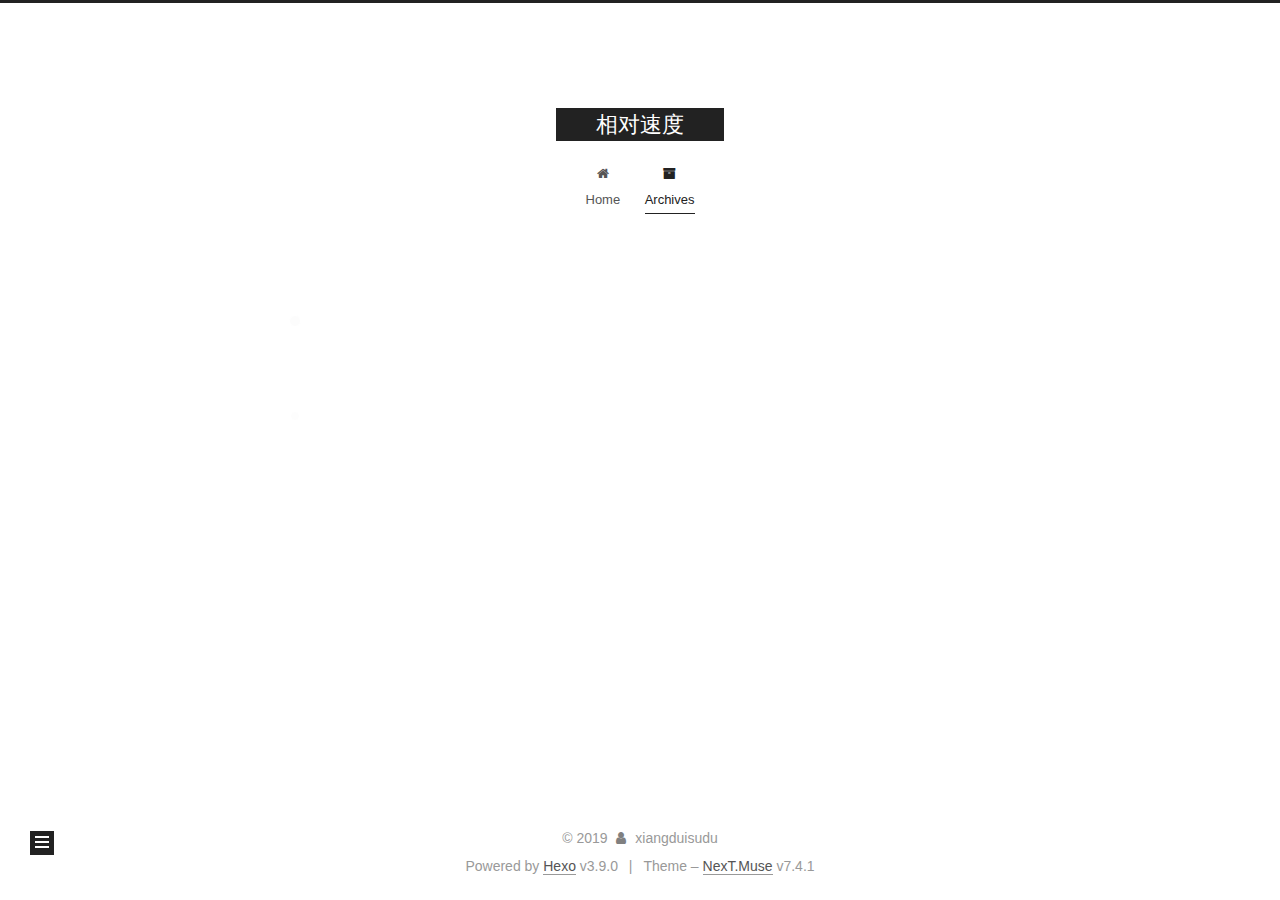
==== archives/index.html @ 584b6aa7 "Site updated: 2019-10-15 23:30:37" ====
<!DOCTYPE html>





<html lang="en">
<head>
  <!-- hexo-inject:begin --><!-- hexo-inject:end --><meta charset="UTF-8">
<meta name="viewport" content="width=device-width, initial-scale=1, maximum-scale=2">
<meta name="theme-color" content="#222">
<meta name="generator" content="Hexo 3.9.0">
  <link rel="apple-touch-icon" sizes="180x180" href="/images/apple-touch-icon-next.png?v=7.4.1">
  <link rel="icon" type="image/png" sizes="32x32" href="/images/favicon-32x32-next.png?v=7.4.1">
  <link rel="icon" type="image/png" sizes="16x16" href="/images/favicon-16x16-next.png?v=7.4.1">
  <link rel="mask-icon" href="/images/logo.svg?v=7.4.1" color="#222">

<link rel="stylesheet" href="/css/main.css?v=7.4.1">


<link rel="stylesheet" href="/lib/font-awesome/css/font-awesome.min.css?v=4.7.0">


<script id="hexo-configurations">
  var NexT = window.NexT || {};
  var CONFIG = {
    root: '/',
    scheme: 'Muse',
    version: '7.4.1',
    exturl: false,
    sidebar: {"position":"left","display":"post","offset":12,"onmobile":false},
    copycode: {"enable":false,"show_result":false,"style":null},
    back2top: {"enable":true,"sidebar":false,"scrollpercent":false},
    bookmark: {"enable":false,"color":"#222","save":"auto"},
    fancybox: false,
    mediumzoom: false,
    lazyload: false,
    pangu: false,
    algolia: {
      appID: '',
      apiKey: '',
      indexName: '',
      hits: {"per_page":10},
      labels: {"input_placeholder":"Search for Posts","hits_empty":"We didn't find any results for the search: ${query}","hits_stats":"${hits} results found in ${time} ms"}
    },
    localsearch: {"enable":false,"trigger":"auto","top_n_per_article":1,"unescape":false,"preload":false},
    path: '',
    motion: {"enable":true,"async":false,"transition":{"post_block":"fadeIn","post_header":"slideDownIn","post_body":"slideDownIn","coll_header":"slideLeftIn","sidebar":"slideUpIn"}},
    translation: {
      copy_button: 'Copy',
      copy_success: 'Copied',
      copy_failure: 'Copy failed'
    },
    sidebarPadding: 40
  };
</script>

  <meta property="og:type" content="website">
<meta property="og:title" content="相对速度">
<meta property="og:url" content="http://yoursite.com/archives/index.html">
<meta property="og:site_name" content="相对速度">
<meta property="og:locale" content="en">
<meta name="twitter:card" content="summary">
<meta name="twitter:title" content="相对速度">
  <link rel="canonical" href="http://yoursite.com/archives/">


<script id="page-configurations">
  // https://hexo.io/docs/variables.html
  CONFIG.page = {
    sidebar: "",
    isHome: false,
    isPost: false,
    isPage: false,
    isArchive: true
  };
</script>

  <title>Archive | 相对速度</title>
  








  <noscript>
  <style>
  .use-motion .brand,
  .use-motion .menu-item,
  .sidebar-inner,
  .use-motion .post-block,
  .use-motion .pagination,
  .use-motion .comments,
  .use-motion .post-header,
  .use-motion .post-body,
  .use-motion .collection-header { opacity: initial; }

  .use-motion .site-title,
  .use-motion .site-subtitle {
    opacity: initial;
    top: initial;
  }

  .use-motion .logo-line-before i { left: initial; }
  .use-motion .logo-line-after i { right: initial; }
  </style>
</noscript><!-- hexo-inject:begin --><!-- hexo-inject:end -->

</head>

<body itemscope itemtype="http://schema.org/WebPage">
  <!-- hexo-inject:begin --><!-- hexo-inject:end --><div class="container use-motion">
    <div class="headband"></div>

    <header class="header" itemscope itemtype="http://schema.org/WPHeader">
      <div class="header-inner"><div class="site-brand-container">
  <div class="site-meta">

    <div>
      <a href="/" class="brand" rel="start">
        <span class="logo-line-before"><i></i></span>
        <span class="site-title">相对速度</span>
        <span class="logo-line-after"><i></i></span>
      </a>
    </div>
  </div>

  <div class="site-nav-toggle">
    <div class="toggle" aria-label="Toggle navigation bar">
      <span class="toggle-line toggle-line-first"></span>
      <span class="toggle-line toggle-line-middle"></span>
      <span class="toggle-line toggle-line-last"></span>
    </div>
  </div>
</div>


<nav class="site-nav">
  
  <ul id="menu" class="menu">
      
      
        
        
        <li class="menu-item menu-item-home">
      
    

    <a href="/" rel="section"><i class="fa fa-fw fa-home"></i>Home</a>

  </li>
      
    
      
      
        
        
        <li class="menu-item menu-item-archives">
      
    

    <a href="/archives/" rel="section"><i class="fa fa-fw fa-archive"></i>Archives</a>

  </li>
      
    
  </ul>

    

  
    
    
  
    
    
  
  

</nav>
</div>
    </header>

    
  <div class="back-to-top">
    <i class="fa fa-arrow-up"></i>
    <span>0%</span>
  </div>


    <main class="main">
      <div class="main-inner">
        <div class="content-wrap">
          <div class="content">
            

  
  
  
  <div class="post-block">
    <div class="posts-collapse">
      <div class="collection-title">
        
        
        
          
        
        <span class="collection-header">Um..! 1 post. Keep on posting.</span>
      </div>
      

      

  
  

  
    
    <div class="collection-year">
      <h1 class="collection-header">2019</h1>
    </div>
  

  <article itemscope itemtype="http://schema.org/Article">
    <header class="post-header">

      <div class="post-meta">
        <time itemprop="dateCreated"
              datetime="2019-10-14T22:33:49+08:00"
              content="2019-10-14">
          10-14
        </time>
      </div>

      <h2 class="post-title">
        
          <a class="post-title-link" href="/2019/10/14/multibody_codes/" itemprop="url">
            <span itemprop="name">多体动力学代码</span>
          </a>
        
      </h2>

    </header>
  </article>




    </div>
  </div>
  
  
  

  



          </div>
          

        </div>
          
  
  <div class="toggle sidebar-toggle">
    <span class="toggle-line toggle-line-first"></span>
    <span class="toggle-line toggle-line-middle"></span>
    <span class="toggle-line toggle-line-last"></span>
  </div>

  <aside class="sidebar">
    <div class="sidebar-inner">

      <ul class="sidebar-nav motion-element">
        <li class="sidebar-nav-toc">
          Table of Contents
        </li>
        <li class="sidebar-nav-overview">
          Overview
        </li>
      </ul>

      <!--noindex-->
      <div class="post-toc-wrap sidebar-panel">
      </div>
      <!--/noindex-->

      <div class="site-overview-wrap sidebar-panel">
        <div class="site-author motion-element" itemprop="author" itemscope itemtype="http://schema.org/Person">
  <p class="site-author-name" itemprop="name">xiangduisudu</p>
  <div class="site-description" itemprop="description"></div>
</div>
<div class="site-state-wrap motion-element">
  <nav class="site-state">
      <div class="site-state-item site-state-posts">
        
          <a href="/archives/">
        
          <span class="site-state-item-count">1</span>
          <span class="site-state-item-name">posts</span>
        </a>
      </div>
    
  </nav>
</div>



      </div>

    </div>
  </aside>
  <div id="sidebar-dimmer"></div>


      </div>
    </main>

    <footer class="footer">
      <div class="footer-inner">
        

<div class="copyright">
  &copy; 
  <span itemprop="copyrightYear">2019</span>
  <span class="with-love">
    <i class="fa fa-user"></i>
  </span>
  <span class="author" itemprop="copyrightHolder">xiangduisudu</span>
</div>
  <div class="powered-by">Powered by <a href="https://hexo.io" class="theme-link" rel="noopener" target="_blank">Hexo</a> v3.9.0
  </div>
  <span class="post-meta-divider">|</span>
  <div class="theme-info">
      
    Theme – <a href="https://muse.theme-next.org" class="theme-link" rel="noopener" target="_blank">NexT.Muse</a> v7.4.1
  </div>

        












        
      </div>
    </footer>
  </div>

  
  <script src="/lib/anime.min.js?v=3.1.0"></script>
  <script src="/lib/velocity/velocity.min.js?v=1.2.1"></script>
  <script src="/lib/velocity/velocity.ui.min.js?v=1.2.1"></script>
<script src="/js/utils.js?v=7.4.1"></script><script src="/js/motion.js?v=7.4.1"></script>
<script src="/js/schemes/muse.js?v=7.4.1"></script>
<script src="/js/next-boot.js?v=7.4.1"></script><!-- hexo-inject:begin --><!-- hexo-inject:end -->



  





















  

  

  

  

</body>
</html>
---- css/main.css ----
html {
  line-height: 1.15; /* 1 */
  -webkit-text-size-adjust: 100%; /* 2 */
}
body {
  margin: 0;
}
main {
  display: block;
}
h1 {
  font-size: 2em;
  margin: 0.67em 0;
}
hr {
  box-sizing: content-box; /* 1 */
  height: 0; /* 1 */
  overflow: visible; /* 2 */
}
pre {
  font-family: monospace, monospace; /* 1 */
  font-size: 1em; /* 2 */
}
a {
  background: transparent;
}
abbr[title] {
  border-bottom: none; /* 1 */
  text-decoration: underline; /* 2 */
  text-decoration: underline dotted; /* 2 */
}
b,
strong {
  font-weight: bolder;
}
code,
kbd,
samp {
  font-family: monospace, monospace; /* 1 */
  font-size: 1em; /* 2 */
}
small {
  font-size: 80%;
}
sub,
sup {
  font-size: 75%;
  line-height: 0;
  position: relative;
  vertical-align: baseline;
}
sub {
  bottom: -0.25em;
}
sup {
  top: -0.5em;
}
img {
  border-style: none;
}
button,
input,
optgroup,
select,
textarea {
  font-family: inherit; /* 1 */
  font-size: 100%; /* 1 */
  line-height: 1.15; /* 1 */
  margin: 0; /* 2 */
}
button,
input {
/* 1 */
  overflow: visible;
}
button,
select {
/* 1 */
  text-transform: none;
}
button,
[type='button'],
[type='reset'],
[type='submit'] {
  -webkit-appearance: button;
}
button::-moz-focus-inner,
[type='button']::-moz-focus-inner,
[type='reset']::-moz-focus-inner,
[type='submit']::-moz-focus-inner {
  border-style: none;
  padding: 0;
}
button:-moz-focusring,
[type='button']:-moz-focusring,
[type='reset']:-moz-focusring,
[type='submit']:-moz-focusring {
  outline: 1px dotted ButtonText;
}
fieldset {
  padding: 0.35em 0.75em 0.625em;
}
legend {
  box-sizing: border-box; /* 1 */
  color: inherit; /* 2 */
  display: table; /* 1 */
  max-width: 100%; /* 1 */
  padding: 0; /* 3 */
  white-space: normal; /* 1 */
}
progress {
  vertical-align: baseline;
}
textarea {
  overflow: auto;
}
[type='checkbox'],
[type='radio'] {
  box-sizing: border-box; /* 1 */
  padding: 0; /* 2 */
}
[type='number']::-webkit-inner-spin-button,
[type='number']::-webkit-outer-spin-button {
  height: auto;
}
[type='search'] {
  outline-offset: -2px; /* 2 */
  -webkit-appearance: textfield; /* 1 */
}
[type='search']::-webkit-search-decoration {
  -webkit-appearance: none;
}
::-webkit-file-upload-button {
  font: inherit; /* 2 */
  -webkit-appearance: button; /* 1 */
}
details {
  display: block;
}
summary {
  display: list-item;
}
template {
  display: none;
}
[hidden] {
  display: none;
}
::selection {
  background: #262a30;
  color: #fff;
}
html,
body {
  height: 100%;
}
body {
  background: #fff;
  color: #555;
  font-family: 'Lato', "PingFang SC", "Microsoft YaHei", sans-serif;
  font-size: 1em;
  line-height: 2;
}
@media (max-width: 991px) {
  body {
    padding-left: 0 !important;
    padding-right: 0 !important;
  }
}
h1,
h2,
h3,
h4,
h5,
h6 {
  font-family: 'Lato', "PingFang SC", "Microsoft YaHei", sans-serif;
  font-weight: bold;
  line-height: 1.5;
  margin: 20px 0 15px;
  padding: 0;
}
h1 {
  font-size: 1.5em;
}
h2 {
  font-size: 1.375em;
}
h3 {
  font-size: 1.25em;
}
h4 {
  font-size: 1.125em;
}
h5 {
  font-size: 1em;
}
h6 {
  font-size: 0.875em;
}
p {
  margin: 0 0 20px 0;
}
a,
span.exturl {
  overflow-wrap: break-word;
  word-wrap: break-word;
  border-bottom: 1px solid #999;
  color: #555;
  outline: 0;
  text-decoration: none;
  cursor: pointer;
}
a:hover,
span.exturl:hover {
  border-bottom-color: #222;
  color: #222;
}
iframe,
img,
video {
  display: block;
  margin-left: auto;
  margin-right: auto;
  max-width: 100%;
}
hr {
  background-color: #ddd;
  background-image: repeating-linear-gradient(-45deg, #fff, #fff 4px, transparent 4px, transparent 8px);
  border: 0;
  height: 3px;
  margin: 40px 0;
}
blockquote {
  border-left: 4px solid #ddd;
  color: #666;
  margin: 0;
  padding: 0 15px;
}
blockquote cite::before {
  content: '-';
  padding: 0 5px;
}
dt {
  font-weight: 700;
}
dd {
  margin: 0;
  padding: 0;
}
kbd {
  background-color: #f5f5f5;
  background-image: linear-gradient(#eee, #fff, #eee);
  border: 1px solid #ccc;
  border-radius: 0.2em;
  box-shadow: 0.1em 0.1em 0.2em rgba(0,0,0,0.1);
  font-family: inherit;
  padding: 0.1em 0.3em;
  white-space: nowrap;
}
.table-container {
  -webkit-overflow-scrolling: touch;
  overflow: auto;
}
table {
  border-collapse: collapse;
  border-spacing: 0;
  font-size: 0.875em;
  margin: 0 0 20px 0;
  width: 100%;
}
table > tbody > tr:nth-of-type(odd) {
  background: #f9f9f9;
}
table > tbody > tr:hover {
  background: #f5f5f5;
}
caption,
th,
td {
  font-weight: normal;
  padding: 8px;
  text-align: left;
  vertical-align: middle;
}
th,
td {
  border: 1px solid #ddd;
  border-bottom: 3px solid #ddd;
}
th {
  font-weight: 700;
  padding-bottom: 10px;
}
td {
  border-bottom-width: 1px;
}
.btn {
  background: #222;
  border: 2px solid #222;
  border-radius: 0;
  color: #fff;
  display: inline-block;
  font-size: 0.875em;
  line-height: 2;
  padding: 0 20px;
  text-decoration: none;
  transition-property: background-color;
  transition-delay: 0s;
  transition-duration: 0.2s;
  transition-timing-function: ease-in-out;
}
.btn:hover {
  background: #fff;
  border-color: #222;
  color: #222;
}
.btn + .btn {
  margin: 0 0 8px 8px;
}
.btn .fa-fw {
  text-align: left;
  width: 1.285714285714286em;
}
.toggle {
  line-height: 0;
}
.toggle .toggle-line {
  background: #fff;
  display: inline-block;
  height: 2px;
  left: 0;
  position: relative;
  top: 0;
  transition: all 0.4s;
  vertical-align: top;
  width: 100%;
}
.toggle .toggle-line:not(:first-child) {
  margin-top: 3px;
}
.toggle.toggle-arrow .toggle-line-first {
  left: 50%;
  top: 2px;
  transform: rotate(45deg);
  width: 50%;
}
.toggle.toggle-arrow .toggle-line-middle {
  left: 2px;
  width: 90%;
}
.toggle.toggle-arrow .toggle-line-last {
  left: 50%;
  top: -2px;
  transform: rotate(-45deg);
  width: 50%;
}
.toggle.toggle-close .toggle-line-first {
  transform: rotate(-45deg);
  top: 5px;
}
.toggle.toggle-close .toggle-line-middle {
  opacity: 0;
}
.toggle.toggle-close .toggle-line-last {
  transform: rotate(45deg);
  top: -5px;
}
pre,
.highlight {
  background: #f7f7f7;
  color: #4d4d4c;
  line-height: 1.6;
  margin: 0 auto 20px;
}
pre,
code {
  font-family: consolas, Menlo, monospace, "PingFang SC", "Microsoft YaHei";
}
code {
  background: #eee;
  border-radius: 3px;
  color: #555;
  padding: 2px 4px;
  overflow-wrap: break-word;
  word-wrap: break-word;
}
pre {
  overflow: auto;
  padding: 10px;
}
pre code {
  background: none;
  color: #4d4d4c;
  font-size: 0.875em;
  padding: 0;
  text-shadow: none;
}
.highlight *::selection {
  background: #d6d6d6;
}
.highlight pre {
  border: 0;
  margin: 0;
  padding: 10px 0;
}
.highlight table {
  border: 0;
  margin: 0;
  width: auto;
}
.highlight td {
  border: 0;
  padding: 0;
}
.highlight figcaption {
  background: #eee;
  color: #4d4d4c;
  line-height: 1em;
  margin: 0;
  padding: 0.5em;
}
.highlight figcaption::before,
.highlight figcaption::after {
  content: ' ';
  display: table;
}
.highlight figcaption::after {
  clear: both;
}
.highlight figcaption a {
  color: #4d4d4c;
  float: right;
}
.highlight figcaption a:hover {
  border-bottom-color: #4d4d4c;
}
.highlight .gutter pre {
  background: #eff2f3;
  color: #869194;
  padding-left: 10px;
  padding-right: 10px;
  text-align: right;
}
.highlight .code pre {
  background: #f7f7f7;
  padding-left: 10px;
  width: 100%;
}
.gutter {
  -moz-user-select: none;
  -ms-user-select: none;
  -webkit-user-select: none;
  user-select: none;
}
.gist table {
  width: auto;
}
.gist table td {
  border: 0;
}
pre .deletion {
  background: #fdd;
}
pre .addition {
  background: #dfd;
}
pre .meta {
  color: #eab700;
  -moz-user-select: none;
  -ms-user-select: none;
  -webkit-user-select: none;
  user-select: none;
}
pre .comment {
  color: #8e908c;
}
pre .variable,
pre .attribute,
pre .tag,
pre .name,
pre .regexp,
pre .ruby .constant,
pre .xml .tag .title,
pre .xml .pi,
pre .xml .doctype,
pre .html .doctype,
pre .css .id,
pre .css .class,
pre .css .pseudo {
  color: #c82829;
}
pre .number,
pre .preprocessor,
pre .built_in,
pre .builtin-name,
pre .literal,
pre .params,
pre .constant,
pre .command {
  color: #f5871f;
}
pre .ruby .class .title,
pre .css .rules .attribute,
pre .string,
pre .symbol,
pre .value,
pre .inheritance,
pre .header,
pre .ruby .symbol,
pre .xml .cdata,
pre .special,
pre .formula {
  color: #718c00;
}
pre .title,
pre .css .hexcolor {
  color: #3e999f;
}
pre .function,
pre .python .decorator,
pre .python .title,
pre .ruby .function .title,
pre .ruby .title .keyword,
pre .perl .sub,
pre .javascript .title,
pre .coffeescript .title {
  color: #4271ae;
}
pre .keyword,
pre .javascript .function {
  color: #8959a8;
}
.blockquote-center {
  border-left: none;
  margin: 40px 0;
  padding: 0;
  position: relative;
  text-align: center;
}
.blockquote-center::before,
.blockquote-center::after {
  background-repeat: no-repeat;
  background-size: 22px 22px;
  content: ' ';
  display: block;
  height: 24px;
  opacity: 0.2;
  position: absolute;
  width: 100%;
}
.blockquote-center::before {
  background-image: url("../images/quote-l.svg");
  background-position: 0 -6px;
  border-top: 1px solid #ccc;
  top: -20px;
}
.blockquote-center::after {
  background-image: url("../images/quote-r.svg");
  background-position: 100% 8px;
  border-bottom: 1px solid #ccc;
  bottom: -20px;
}
.blockquote-center p,
.blockquote-center div {
  text-align: center;
}
.post-body .group-picture img {
  border: 0;
  margin: 0 auto;
  padding: 0 3px;
}
.post-body .group-picture-row {
  margin-bottom: 6px;
  overflow: hidden;
}
.post-body .group-picture-column {
  float: left;
  margin-bottom: 10px;
}
.post-body .label {
  display: inline;
  padding: 0 2px;
}
.post-body .label.default {
  background: #f0f0f0;
}
.post-body .label.primary {
  background: #efe6f7;
}
.post-body .label.info {
  background: #e5f2f8;
}
.post-body .label.success {
  background: #e7f4e9;
}
.post-body .label.warning {
  background: #fcf6e1;
}
.post-body .label.danger {
  background: #fae8eb;
}
.post-body .tabs {
  margin-bottom: 20px;
}
.post-body .tabs,
.tabs-comment {
  display: block;
  padding-top: 10px;
  position: relative;
}
.post-body .tabs ul.nav-tabs,
.tabs-comment ul.nav-tabs {
  display: flex;
  flex-wrap: wrap;
  margin: 0;
  margin-bottom: -1px;
  padding: 0;
}
@media (max-width: 413px) {
  .post-body .tabs ul.nav-tabs,
  .tabs-comment ul.nav-tabs {
    display: block;
    margin-bottom: 5px;
  }
}
.post-body .tabs ul.nav-tabs li.tab,
.tabs-comment ul.nav-tabs li.tab {
  background: #fff;
  border-bottom: 1px solid #ddd;
  border-left: 1px solid transparent;
  border-right: 1px solid transparent;
  border-top: 3px solid transparent;
  flex-grow: 1;
  list-style-type: none;
}
@media (max-width: 413px) {
  .post-body .tabs ul.nav-tabs li.tab,
  .tabs-comment ul.nav-tabs li.tab {
    border-bottom: 1px solid transparent;
    border-left: 3px solid transparent;
    border-right: 1px solid transparent;
    border-top: 1px solid transparent;
  }
}
.post-body .tabs ul.nav-tabs li.tab a,
.tabs-comment ul.nav-tabs li.tab a {
  border-bottom: initial;
  display: block;
  line-height: 1.8em;
  outline: 0;
  padding: 0.25em 0.75em;
  text-align: center;
  transition-delay: 0s;
  transition-duration: 0.2s;
  transition-timing-function: ease-out;
}
.post-body .tabs ul.nav-tabs li.tab a i,
.tabs-comment ul.nav-tabs li.tab a i {
  width: 1.285714285714286em;
}
.post-body .tabs ul.nav-tabs li.tab.active,
.tabs-comment ul.nav-tabs li.tab.active {
  border-bottom: 1px solid transparent;
  border-left: 1px solid #ddd;
  border-right: 1px solid #ddd;
  border-top: 3px solid #fc6423;
}
@media (max-width: 413px) {
  .post-body .tabs ul.nav-tabs li.tab.active,
  .tabs-comment ul.nav-tabs li.tab.active {
    border-bottom: 1px solid #ddd;
    border-left: 3px solid #fc6423;
    border-right: 1px solid #ddd;
    border-top: 1px solid #ddd;
  }
}
.post-body .tabs ul.nav-tabs li.tab.active a,
.tabs-comment ul.nav-tabs li.tab.active a {
  color: #555;
  cursor: default;
}
.post-body .tabs .tab-content .tab-pane,
.tabs-comment .tab-content .tab-pane {
  border: 1px solid #ddd;
  padding: 20px 20px 0 20px;
}
.post-body .tabs .tab-content .tab-pane:not(.active),
.tabs-comment .tab-content .tab-pane:not(.active) {
  display: none;
}
.post-body .tabs .tab-content .tab-pane.active,
.tabs-comment .tab-content .tab-pane.active {
  display: block;
}
.post-body .note {
  margin-bottom: 20px;
  padding: 15px;
  position: relative;
  border: 1px solid #eee;
  border-left-width: 5px;
  border-radius: 3px;
}
.post-body .note h2,
.post-body .note h3,
.post-body .note h4,
.post-body .note h5,
.post-body .note h6 {
  margin-top: 0;
  border-bottom: initial;
  margin-bottom: 0;
  padding-top: 0;
}
.post-body .note p:first-child,
.post-body .note ul:first-child,
.post-body .note ol:first-child,
.post-body .note table:first-child,
.post-body .note pre:first-child,
.post-body .note blockquote:first-child,
.post-body .note img:first-child {
  margin-top: 0;
}
.post-body .note p:last-child,
.post-body .note ul:last-child,
.post-body .note ol:last-child,
.post-body .note table:last-child,
.post-body .note pre:last-child,
.post-body .note blockquote:last-child,
.post-body .note img:last-child {
  margin-bottom: 0;
}
.post-body .note.default {
  border-left-color: #777;
}
.post-body .note.default h2,
.post-body .note.default h3,
.post-body .note.default h4,
.post-body .note.default h5,
.post-body .note.default h6 {
  color: #777;
}
.post-body .note.primary {
  border-left-color: #6f42c1;
}
.post-body .note.primary h2,
.post-body .note.primary h3,
.post-body .note.primary h4,
.post-body .note.primary h5,
.post-body .note.primary h6 {
  color: #6f42c1;
}
.post-body .note.info {
  border-left-color: #428bca;
}
.post-body .note.info h2,
.post-body .note.info h3,
.post-body .note.info h4,
.post-body .note.info h5,
.post-body .note.info h6 {
  color: #428bca;
}
.post-body .note.success {
  border-left-color: #5cb85c;
}
.post-body .note.success h2,
.post-body .note.success h3,
.post-body .note.success h4,
.post-body .note.success h5,
.post-body .note.success h6 {
  color: #5cb85c;
}
.post-body .note.warning {
  border-left-color: #f0ad4e;
}
.post-body .note.warning h2,
.post-body .note.warning h3,
.post-body .note.warning h4,
.post-body .note.warning h5,
.post-body .note.warning h6 {
  color: #f0ad4e;
}
.post-body .note.danger {
  border-left-color: #d9534f;
}
.post-body .note.danger h2,
.post-body .note.danger h3,
.post-body .note.danger h4,
.post-body .note.danger h5,
.post-body .note.danger h6 {
  color: #d9534f;
}
.pagination .prev,
.pagination .next,
.pagination .page-number,
.pagination .space {
  display: inline-block;
  margin: 0 10px;
  padding: 0 11px;
  position: relative;
  top: -1px;
}
@media (max-width: 767px) {
  .pagination .prev,
  .pagination .next,
  .pagination .page-number,
  .pagination .space {
    margin: 0 5px;
  }
}
.pagination {
  border-top: 1px solid #eee;
  margin: 120px 0 0;
  text-align: center;
}
.pagination .prev,
.pagination .next,
.pagination .page-number {
  border-bottom: 0;
  border-top: 1px solid #eee;
  transition-property: border-color;
  transition-delay: 0s;
  transition-duration: 0.2s;
  transition-timing-function: ease-in-out;
}
.pagination .prev:hover,
.pagination .next:hover,
.pagination .page-number:hover {
  border-top-color: #222;
}
.pagination .space {
  margin: 0;
  padding: 0;
}
.pagination .prev {
  margin-left: 0;
}
.pagination .next {
  margin-right: 0;
}
.pagination .page-number.current {
  background: #ccc;
  border-top-color: #ccc;
  color: #fff;
}
@media (max-width: 767px) {
  .pagination {
    border-top: none;
  }
  .pagination .prev,
  .pagination .next,
  .pagination .page-number {
    border-bottom: 1px solid #eee;
    border-top: 0;
    margin-bottom: 10px;
    padding: 0 10px;
  }
  .pagination .prev:hover,
  .pagination .next:hover,
  .pagination .page-number:hover {
    border-bottom-color: #222;
  }
}
.comments {
  margin: 60px 20px 0;
  overflow: hidden;
}
.comment-button-group {
  display: flex;
  flex-wrap: wrap-reverse;
  justify-content: center;
  margin: 1em 0;
}
.comment-button-group .comment-button {
  margin: 0.1em 0.2em;
}
.comment-button-group .comment-button.active {
  background: #fff;
  border-color: #222;
  color: #222;
}
.comment-position {
  display: none;
}
.comment-position.active {
  display: block;
}
.tabs-comment {
  background: #fff;
  margin-top: 4em;
  padding-top: 0;
}
.tabs-comment .comments {
  border: 0;
  box-shadow: none;
  margin-top: 0;
  padding-top: 0;
}
.container {
  min-height: 100%;
  position: relative;
}
.main-inner {
  margin: 0 auto;
  width: 700px;
}
@media (min-width: 1200px) {
  .main-inner {
    width: 800px;
  }
}
@media (min-width: 1600px) {
  .main-inner {
    width: 900px;
  }
}
.header {
  background: transparent;
}
.header-inner {
  margin: 0 auto;
  padding: 100px 0 70px;
  position: relative;
  width: 700px;
}
@media (min-width: 1200px) {
  .header-inner {
    width: 800px;
  }
}
@media (min-width: 1600px) {
  .header-inner {
    width: 900px;
  }
}
.headband {
  background: #222;
  height: 3px;
}
.site-meta {
  margin: 0;
  text-align: center;
}
@media (max-width: 767px) {
  .site-meta {
    text-align: center;
  }
}
.brand {
  background: #222;
  border-bottom: none;
  color: #fff;
  display: inline-block;
  line-height: 1.375em;
  padding: 0 40px;
  position: relative;
}
.brand:hover {
  color: #fff;
}
.site-title {
  display: inline-block;
  font-family: 'Lato', "PingFang SC", "Microsoft YaHei", sans-serif;
  font-size: 1.375em;
  font-weight: normal;
  line-height: 1.5;
  vertical-align: top;
}
.site-subtitle {
  color: #999;
  font-size: 0.8125em;
  margin-top: 10px;
}
.use-motion .brand {
  opacity: 0;
}
.use-motion .site-title,
.use-motion .site-subtitle,
.use-motion .custom-logo-image {
  opacity: 0;
  position: relative;
  top: -10px;
}
.site-nav-toggle {
  display: none;
  left: 10px;
  position: absolute;
}
@media (max-width: 767px) {
  .site-nav-toggle {
    display: block;
  }
}
.site-nav-toggle .toggle {
  background: transparent;
  border: 0;
  margin-top: 2px;
  padding: 10px;
  width: 22px;
}
.site-nav-toggle .toggle .toggle-line {
  background: #555;
  border-radius: 1px;
}
.site-nav {
  display: block;
}
@media (max-width: 767px) {
  .site-nav {
    border-top: 1px solid #ddd;
    clear: both;
    display: none;
    margin: 0 -10px;
    padding: 0 10px;
  }
}
.site-nav.site-nav-on {
  display: block;
}
.menu {
  margin-top: 20px;
  padding-left: 0;
  text-align: center;
}
.menu-item {
  display: inline-block;
  list-style: none;
  margin: 0 10px;
}
@media (max-width: 767px) {
  .menu-item {
    margin-top: 10px;
  }
}
.menu-item a,
.menu-item span.exturl {
  border-bottom: 0;
  display: block;
  font-size: 0.8125em;
  transition-property: border-color;
  transition-delay: 0s;
  transition-duration: 0.2s;
  transition-timing-function: ease-in-out;
}
@media (hover: none) {
  .menu-item a:hover,
  .menu-item span.exturl:hover {
    border-bottom-color: transparent !important;
  }
}
.menu-item .fa {
  margin-right: 8px;
}
.menu-item .badge {
  display: inline-block;
  font-weight: 700;
  line-height: 1;
  margin-left: 0.35em;
  margin-top: 0.35em;
  text-align: center;
  white-space: nowrap;
}
@media (max-width: 767px) {
  .menu-item .badge {
    float: right;
    margin-left: 0;
  }
}
.use-motion .menu-item {
  opacity: 0;
}
.sidebar {
  background: #222;
  bottom: 0;
  box-shadow: inset 0 2px 6px #000;
  position: fixed;
  top: 0;
  z-index: 200;
}
.sidebar a,
.sidebar span.exturl {
  border-bottom-color: #555;
  color: #999;
}
.sidebar a:hover,
.sidebar span.exturl:hover {
  border-bottom-color: #eee;
  color: #eee;
}
@media (max-width: 991px) {
  .sidebar {
    display: none;
  }
}
.sidebar-inner {
  color: #999;
  padding: 20px 10px;
  text-align: center;
}
.site-overview-wrap {
  overflow-x: hidden;
  overflow-y: auto;
}
.cc-license {
  margin-top: 10px;
  text-align: center;
}
.cc-license .cc-opacity {
  border-bottom: none;
  opacity: 0.7;
}
.cc-license .cc-opacity:hover {
  opacity: 0.9;
}
.cc-license img {
  display: inline-block;
}
.site-author-image {
  border: 2px solid #333;
  display: block;
  height: auto;
  margin: 0 auto;
  max-width: 96px;
  padding: 2px;
}
.site-author-name {
  color: #f5f5f5;
  font-weight: normal;
  margin: 5px 0 0;
  text-align: center;
}
.site-description {
  color: #999;
  font-size: 1em;
  margin-top: 5px;
  text-align: center;
}
.links-of-author {
  margin-top: 15px;
}
.links-of-author a,
.links-of-author span.exturl {
  border-bottom-color: #555;
  display: inline-block;
  font-size: 0.8125em;
  margin-bottom: 10px;
  margin-right: 10px;
  vertical-align: middle;
}
.links-of-author a::before,
.links-of-author span.exturl::before {
  background: #4f66ff;
  border-radius: 50%;
  content: ' ';
  display: inline-block;
  height: 4px;
  margin-right: 3px;
  vertical-align: middle;
  width: 4px;
}
.feed-link,
.chat {
  margin-top: 15px;
}
.feed-link a,
.chat a {
  border: 1px solid #fc6423;
  border-radius: 4px;
  color: #fc6423;
  display: inline-block;
  padding: 0 15px;
}
.feed-link a .fa,
.chat a .fa {
  margin-right: 5px;
}
.feed-link a:hover,
.chat a:hover {
  background: #fc6423;
  border: 1px solid #fc6423;
  color: #fff;
}
.feed-link a:hover .fa,
.chat a:hover .fa {
  color: #fff;
}
.links-of-blogroll {
  font-size: 0.8125em;
  margin-top: 10px;
}
.links-of-blogroll-title {
  font-size: 0.875em;
  font-weight: 600;
  margin-top: 0;
}
.links-of-blogroll-list {
  list-style: none;
  margin: 0;
  padding: 0;
}
.links-of-blogroll-item {
  padding: 2px 10px;
}
.links-of-blogroll-item a,
.links-of-blogroll-item span.exturl {
  box-sizing: border-box;
  display: inline-block;
  max-width: 280px;
  overflow: hidden;
  text-overflow: ellipsis;
  white-space: nowrap;
}
#sidebar-dimmer {
  display: none;
}
@media (max-width: 767px) {
  #sidebar-dimmer {
    background: #000;
    display: block;
    height: 100%;
    left: 100%;
    opacity: 0;
    position: fixed;
    top: 0;
    width: 100%;
    z-index: 100;
  }
  .sidebar-active + #sidebar-dimmer {
    opacity: 0.7;
    transform: translateX(-100%);
    transition: opacity 0.5s;
  }
}
.sidebar-nav {
  margin: 0;
  padding-bottom: 20px;
  padding-left: 0;
}
.sidebar-nav li {
  border-bottom: 1px solid transparent;
  color: #555;
  cursor: pointer;
  display: inline-block;
  font-size: 0.875em;
}
.sidebar-nav li.sidebar-nav-overview {
  margin-left: 10px;
}
.sidebar-nav li:hover {
  color: #f5f5f5;
}
.sidebar-nav .sidebar-nav-active {
  border-bottom-color: #87daff;
  color: #87daff;
}
.sidebar-nav .sidebar-nav-active:hover {
  color: #87daff;
}
.sidebar-panel {
  display: none;
}
.sidebar-panel-active {
  display: block;
}
.sidebar-toggle {
  background: #222;
  bottom: 45px;
  cursor: pointer;
  height: 14px;
  left: 30px;
  padding: 5px;
  position: fixed;
  width: 14px;
  z-index: 300;
}
@media (max-width: 991px) {
  .sidebar-toggle {
    left: 20px;
    opacity: 0.8;
    display: none;
  }
}
.sidebar-toggle:hover .toggle-line {
  background: #87daff;
}
.post-toc-wrap {
  overflow-x: hidden;
  overflow-y: auto;
}
.post-toc {
  font-size: 0.875em;
}
.post-toc ol {
  list-style: none;
  margin: 0;
  padding: 0 2px 5px 10px;
  text-align: left;
}
.post-toc ol > ol {
  padding-left: 0;
}
.post-toc ol a {
  border-bottom-color: #555;
  color: #999;
  transition-property: all;
  transition-delay: 0s;
  transition-duration: 0.2s;
  transition-timing-function: ease-in-out;
}
.post-toc ol a:hover {
  border-bottom-color: #ccc;
  color: #ccc;
}
.post-toc .nav-item {
  line-height: 1.8;
  overflow: hidden;
  text-overflow: ellipsis;
  white-space: nowrap;
}
.post-toc .nav .nav-child {
  display: none;
}
.post-toc .nav .active > .nav-child {
  display: block;
}
.post-toc .nav .active-current > .nav-child {
  display: block;
}
.post-toc .nav .active-current > .nav-child > .nav-item {
  display: block;
}
.post-toc .nav .active > a {
  border-bottom-color: #87daff;
  color: #87daff;
}
.post-toc .nav .active-current > a {
  color: #87daff;
}
.post-toc .nav .active-current > a:hover {
  color: #87daff;
}
.site-state {
  display: flex;
  justify-content: center;
  line-height: 1.4;
  margin-top: 10px;
  overflow: hidden;
  text-align: center;
  white-space: nowrap;
}
.site-state-item {
  padding: 0 15px;
}
.site-state-item:not(:first-child) {
  border-left: 1px solid #333;
}
.site-state-item a {
  border-bottom: none;
}
.site-state-item-count {
  color: inherit;
  display: block;
  font-size: 1.25em;
  font-weight: 600;
  text-align: center;
}
.site-state-item-name {
  color: inherit;
  font-size: 0.875em;
}
.footer {
  color: #999;
  font-size: 0.875em;
  padding: 20px 0;
}
.footer.footer-fixed {
  bottom: 0;
  left: 0;
  position: absolute;
  right: 0;
}
.footer img {
  border: 0;
}
.footer-inner {
  box-sizing: border-box;
  margin: 0 auto;
  text-align: center;
  width: 700px;
}
@media (min-width: 1200px) {
  .footer-inner {
    width: 800px;
  }
}
@media (min-width: 1600px) {
  .footer-inner {
    width: 900px;
  }
}
.with-love {
  color: #808080;
  display: inline-block;
  margin: 0 5px;
}
.powered-by,
.theme-info {
  display: inline-block;
}
@-moz-keyframes iconAnimate {
  0%, 100% {
    transform: scale(1);
  }
  10%, 30% {
    transform: scale(0.9);
  }
  20%, 40%, 60%, 80% {
    transform: scale(1.1);
  }
  50%, 70% {
    transform: scale(1.1);
  }
}
@-webkit-keyframes iconAnimate {
  0%, 100% {
    transform: scale(1);
  }
  10%, 30% {
    transform: scale(0.9);
  }
  20%, 40%, 60%, 80% {
    transform: scale(1.1);
  }
  50%, 70% {
    transform: scale(1.1);
  }
}
@-o-keyframes iconAnimate {
  0%, 100% {
    transform: scale(1);
  }
  10%, 30% {
    transform: scale(0.9);
  }
  20%, 40%, 60%, 80% {
    transform: scale(1.1);
  }
  50%, 70% {
    transform: scale(1.1);
  }
}
@keyframes iconAnimate {
  0%, 100% {
    transform: scale(1);
  }
  10%, 30% {
    transform: scale(0.9);
  }
  20%, 40%, 60%, 80% {
    transform: scale(1.1);
  }
  50%, 70% {
    transform: scale(1.1);
  }
}
.back-to-top {
  background: #222;
  bottom: -100px;
  box-sizing: border-box;
  color: #fff;
  cursor: pointer;
  font-size: 12px;
  left: 30px;
  opacity: 1;
  padding: 0 6px;
  position: fixed;
  text-align: center;
  transition-property: bottom;
  z-index: 300;
  transition-delay: 0s;
  transition-duration: 0.2s;
  transition-timing-function: ease-in-out;
  width: 24px;
}
.back-to-top span {
  display: none;
}
.back-to-top:hover {
  color: #87daff;
}
.back-to-top.back-to-top-on {
  bottom: 19px;
}
@media (max-width: 991px) {
  .back-to-top {
    left: 20px;
    opacity: 0.8;
  }
}
.post-body {
  overflow-wrap: break-word;
  word-wrap: break-word;
  font-family: 'Lato', "PingFang SC", "Microsoft YaHei", sans-serif;
}
@media (min-width: 1200px) {
  .post-body {
    font-size: 1.125em;
  }
}
.post-body span.exturl .fa {
  font-size: 0.875em;
  margin-left: 4px;
}
.post-body .image-caption,
.post-body .figure .caption {
  color: #999;
  font-size: 0.875em;
  font-weight: bold;
  line-height: 1;
  margin: -20px auto 15px;
  text-align: center;
}
.post-sticky-flag {
  display: inline-block;
  transform: rotate(30deg);
}
.post-button {
  margin-top: 40px;
  text-align: center;
}
.use-motion .post-block,
.use-motion .pagination,
.use-motion .comments {
  opacity: 0;
}
.use-motion .post-header {
  opacity: 0;
}
.use-motion .post-body {
  opacity: 0;
}
.use-motion .collection-header {
  opacity: 0;
}
.posts-collapse {
  margin-left: 55px;
  position: relative;
}
@media (max-width: 767px) {
  .posts-collapse {
    margin-left: 20px;
    margin-right: 20px;
  }
}
.posts-collapse .collection-title {
  font-size: 1.125em;
  position: relative;
}
.posts-collapse .collection-title::before {
  background: #999;
  border: 1px solid #fff;
  border-radius: 50%;
  content: ' ';
  height: 10px;
  left: 0;
  margin-left: -6px;
  margin-top: -4px;
  position: absolute;
  top: 50%;
  width: 10px;
}
.posts-collapse .collection-year {
  margin: 60px 0;
  position: relative;
}
.posts-collapse .collection-year::before {
  background: #bbb;
  border-radius: 50%;
  content: ' ';
  height: 8px;
  left: 0;
  margin-left: -4px;
  margin-top: -4px;
  position: absolute;
  top: 50%;
  width: 8px;
}
.posts-collapse .collection-header {
  display: inline-block;
  margin: 0 0 0 20px;
}
.posts-collapse .collection-header small {
  color: #bbb;
  margin-left: 5px;
}
.posts-collapse .post-header {
  border-bottom: 1px dashed #ccc;
  margin: 30px 0;
  padding-left: 15px;
  position: relative;
  transition-property: border;
  transition-delay: 0s;
  transition-duration: 0.2s;
  transition-timing-function: ease-in-out;
}
.posts-collapse .post-header::before {
  background: #bbb;
  border: 1px solid #fff;
  border-radius: 50%;
  content: ' ';
  height: 6px;
  left: 0;
  margin-left: -4px;
  position: absolute;
  top: 0.75em;
  transition-property: background;
  width: 6px;
  transition-delay: 0s;
  transition-duration: 0.2s;
  transition-timing-function: ease-in-out;
}
.posts-collapse .post-header:hover {
  border-bottom-color: #666;
}
.posts-collapse .post-header:hover::before {
  background: #222;
}
.posts-collapse .post-meta {
  display: inline;
  font-size: 0.75em;
  margin-right: 10px;
}
.posts-collapse .post-title {
  display: inline;
  font-size: 1em;
  font-weight: normal;
  margin-bottom: 0;
  margin-top: 0;
}
.posts-collapse .post-title a,
.posts-collapse .post-title span.exturl {
  border-bottom: none;
  color: #666;
}
.posts-collapse::before {
  background: #f5f5f5;
  content: ' ';
  height: 100%;
  left: 0;
  margin-left: -2px;
  position: absolute;
  top: 1.25em;
  width: 4px;
}
.posts-collapse .fa-external-link {
  font-size: 0.875em;
  margin-left: 5px;
}
.post-eof {
  background: #ccc;
  height: 1px;
  margin: 80px auto 60px;
  text-align: center;
  width: 8%;
}
.post-block:last-child .post-eof {
  display: none;
}
.posts-expand {
  padding-top: 40px;
}
@media (max-width: 767px) {
  .posts-expand {
    margin: 0 20px;
  }
}
@media (min-width: 992px) {
  .post-body {
    text-align: justify;
  }
}
@media (max-width: 991px) {
  .post-body {
    text-align: justify;
  }
}
.post-body h2,
.post-body h3,
.post-body h4,
.post-body h5,
.post-body h6 {
  padding-top: 10px;
}
.post-body h2 .header-anchor,
.post-body h3 .header-anchor,
.post-body h4 .header-anchor,
.post-body h5 .header-anchor,
.post-body h6 .header-anchor {
  border-bottom-style: none;
  color: #ccc;
  float: right;
  margin-left: 10px;
  visibility: hidden;
}
.post-body h2 .header-anchor:hover,
.post-body h3 .header-anchor:hover,
.post-body h4 .header-anchor:hover,
.post-body h5 .header-anchor:hover,
.post-body h6 .header-anchor:hover {
  color: inherit;
}
.post-body h2:hover .header-anchor,
.post-body h3:hover .header-anchor,
.post-body h4:hover .header-anchor,
.post-body h5:hover .header-anchor,
.post-body h6:hover .header-anchor {
  visibility: visible;
}
.post-body img {
  border: 1px solid #ddd;
  box-sizing: border-box;
  padding: 3px;
}
@media (max-width: 767px) {
  .post-body img {
    padding: initial;
  }
}
.post-body iframe,
.post-body img,
.post-body video {
  margin-bottom: 20px;
}
.post-body .video-container {
  height: 0;
  margin-bottom: 20px;
  overflow: hidden;
  padding-top: 75%;
  position: relative;
  width: 100%;
}
.post-body .video-container iframe,
.post-body .video-container object,
.post-body .video-container embed {
  height: 100%;
  left: 0;
  margin: 0;
  position: absolute;
  top: 0;
  width: 100%;
}
.post-gallery {
  border-collapse: separate;
  display: table;
  table-layout: fixed;
  width: 100%;
}
.post-gallery .post-gallery-img {
  border: 0;
  display: table-cell;
  text-align: center;
  vertical-align: middle;
}
.post-gallery .post-gallery-img img {
  border: 0;
  max-height: 100%;
  max-width: 100%;
}
.post-gallery-row {
  display: table-row;
}
.posts-expand .post-header {
  font-size: 1.125em;
}
.posts-expand .post-title {
  overflow-wrap: break-word;
  word-wrap: break-word;
  font-weight: 400;
  margin: initial;
  text-align: center;
}
.posts-expand .post-title-link {
  border-bottom: none;
  color: #555;
  display: inline-block;
  position: relative;
  vertical-align: top;
}
.posts-expand .post-title-link::before {
  background: #000;
  bottom: 0;
  content: '';
  height: 2px;
  left: 0;
  position: absolute;
  transform: scaleX(0);
  visibility: hidden;
  width: 100%;
  transition-delay: 0s;
  transition-duration: 0.2s;
  transition-timing-function: ease-in-out;
}
.posts-expand .post-title-link:hover::before {
  transform: scaleX(1);
  visibility: visible;
}
.posts-expand .post-title-link .fa {
  font-size: 0.875em;
  margin-left: 5px;
}
.posts-expand .post-meta {
  color: #999;
  font-family: 'Lato', "PingFang SC", "Microsoft YaHei", sans-serif;
  font-size: 0.75em;
  margin: 3px 0 60px 0;
  text-align: center;
}
.posts-expand .post-meta .post-description {
  font-size: 0.875em;
  margin-top: 2px;
}
.posts-expand .post-meta time {
  border-bottom: 1px dashed #999;
  cursor: pointer;
}
.post-meta .post-meta-item + .post-meta-item::before {
  content: '|';
  margin: 0 0.5em;
}
.post-meta-divider {
  margin: 0 0.5em;
}
.post-meta-item-icon {
  margin-right: 3px;
}
@media (max-width: 991px) {
  .post-meta-item-icon {
    display: inline-block;
  }
}
@media (max-width: 991px) {
  .post-meta-item-text {
    display: none;
  }
}
.post-nav {
  border-top: 1px solid #eee;
  display: table;
  margin-top: 15px;
  width: 100%;
}
.post-nav-divider {
  display: table-cell;
  width: 10%;
}
.post-nav-item {
  display: table-cell;
  padding: 10px 0 0 0;
  vertical-align: top;
  width: 45%;
}
.post-nav-item a {
  border-bottom: none;
  color: #555;
  display: block;
  font-size: 0.875em;
  line-height: 1.6;
  position: relative;
}
.post-nav-item a:hover {
  border-bottom: none;
  color: #222;
}
.post-nav-item a:active {
  top: 2px;
}
.post-nav-item .fa {
  font-size: 0.75em;
  margin-right: 5px;
}
.post-nav-next a {
  padding-left: 5px;
}
.post-nav-prev {
  text-align: right;
}
.post-nav-prev a {
  padding-right: 5px;
}
.post-nav-prev .fa {
  margin-left: 5px;
}
.rtl.post-body p,
.rtl.post-body a,
.rtl.post-body h1,
.rtl.post-body h2,
.rtl.post-body h3,
.rtl.post-body h4,
.rtl.post-body h5,
.rtl.post-body h6,
.rtl.post-body li,
.rtl.post-body ul,
.rtl.post-body ol {
  direction: rtl;
  font-family: UKIJ Ekran;
}
.rtl.post-title {
  font-family: UKIJ Ekran;
}
.post-tags {
  margin-top: 40px;
  text-align: center;
}
.post-tags a {
  display: inline-block;
  font-size: 0.8125em;
}
.post-tags a:not(:last-child) {
  margin-right: 10px;
}
.post-widgets {
  border-top: 1px solid #eee;
  margin-top: 15px;
  text-align: center;
}
.wp_rating {
  height: 20px;
  line-height: 20px;
  margin-top: 10px;
  padding-top: 6px;
  text-align: center;
}
.social-like {
  display: flex;
  font-size: 0.875em;
  justify-content: center;
  text-align: center;
}
.vk_like {
  align-self: center;
  height: 21px;
  padding-top: 7px;
  width: 85px;
}
.fb_like {
  align-self: center;
  height: 30px;
}
.category-all-page .category-all-title {
  text-align: center;
}
.category-all-page .category-all {
  margin-top: 20px;
}
.category-all-page .category-list {
  list-style: none;
  margin: 0;
  padding: 0;
}
.category-all-page .category-list-item {
  margin: 5px 10px;
}
.category-all-page .category-list-count {
  color: #bbb;
}
.category-all-page .category-list-count::before {
  content: ' (';
  display: inline;
}
.category-all-page .category-list-count::after {
  content: ') ';
  display: inline;
}
.category-all-page .category-list-child {
  padding-left: 10px;
}
.event-list {
  padding: 0;
}
.event-list hr {
  background: #222;
  margin: 20px 0 45px 0;
}
.event-list hr::after {
  background: #222;
  color: #fff;
  content: 'NOW';
  display: inline-block;
  font-weight: bold;
  padding: 0 5px;
  text-align: right;
}
.event-list .event {
  background: #222;
  margin: 20px 0;
  min-height: 40px;
  padding: 15px 0 15px 10px;
}
.event-list .event .event-summary {
  color: #fff;
  margin: 0;
  padding-bottom: 3px;
}
.event-list .event .event-summary::before {
  animation: dot-flash 1s alternate infinite ease-in-out;
  color: #fff;
  content: '\f111';
  display: inline-block;
  font-family: 'FontAwesome';
  font-size: 10px;
  margin-right: 25px;
  vertical-align: middle;
}
.event-list .event .event-relative-time {
  color: #bbb;
  display: inline-block;
  font-size: 12px;
  font-weight: 400;
  padding-left: 12px;
}
.event-list .event .event-details {
  color: #fff;
  display: block;
  line-height: 18px;
  margin-left: 56px;
  padding-bottom: 6px;
  padding-top: 3px;
  text-indent: -24px;
}
.event-list .event .event-details::before {
  color: #fff;
  display: inline-block;
  font-family: 'FontAwesome';
  margin-right: 9px;
  text-align: center;
  text-indent: 0;
  width: 14px;
}
.event-list .event .event-details.event-location::before {
  content: '\f041';
}
.event-list .event .event-details.event-duration::before {
  content: '\f017';
}
.event-list .event-past {
  background: #f5f5f5;
}
.event-list .event-past .event-summary,
.event-list .event-past .event-details {
  color: #bbb;
  opacity: 0.9;
}
.event-list .event-past .event-summary::before,
.event-list .event-past .event-details::before {
  animation: none;
  color: #bbb;
}
@-moz-keyframes dot-flash {
  from {
    opacity: 1;
    transform: scale(1);
  }
  to {
    opacity: 0;
    transform: scale(0.8);
  }
}
@-webkit-keyframes dot-flash {
  from {
    opacity: 1;
    transform: scale(1);
  }
  to {
    opacity: 0;
    transform: scale(0.8);
  }
}
@-o-keyframes dot-flash {
  from {
    opacity: 1;
    transform: scale(1);
  }
  to {
    opacity: 0;
    transform: scale(0.8);
  }
}
@keyframes dot-flash {
  from {
    opacity: 1;
    transform: scale(1);
  }
  to {
    opacity: 0;
    transform: scale(0.8);
  }
}
ul.breadcrumb {
  font-size: 0.75em;
  list-style: none;
  margin: 1em 0;
  padding: 0 2em;
  text-align: center;
}
ul.breadcrumb li {
  display: inline;
}
ul.breadcrumb li + li::before {
  content: '/\00a0';
  font-weight: normal;
  padding: 0.5em;
}
ul.breadcrumb li + li:last-child {
  font-weight: bold;
}
.tag-cloud {
  text-align: center;
}
.tag-cloud a {
  display: inline-block;
  margin: 10px;
}
.tag-cloud a:hover {
  color: #222 !important;
}
@media (max-width: 767px) {
  .header-inner,
  .main-inner,
  .footer-inner {
    width: auto;
  }
}
@media (max-width: 767px) {
  .header-inner {
    padding: 50px 0 35px;
  }
}
.main-inner {
  padding-bottom: 60px;
}
embed {
  display: block;
  margin: 0 auto 25px auto;
}
.custom-logo .site-meta-headline {
  text-align: center;
}
.custom-logo .brand {
  background: none;
}
.custom-logo .site-title {
  color: #222;
  margin: 10px auto 0;
}
.custom-logo .site-title a {
  border: 0;
}
.custom-logo-image {
  background: #fff;
  margin: 0 auto;
  max-width: 150px;
  padding: 5px;
}
@media (max-width: 767px) {
  .site-nav {
    background: #fff;
    border-bottom: 1px solid #ddd;
    left: 0;
    margin: 0;
    padding: 0;
    width: 100%;
  }
}
.site-nav-toggle {
  top: 50px;
}
@media (max-width: 767px) {
  .menu {
    text-align: left;
  }
}
.menu-item-active a,
.menu .menu-item a:hover,
.menu .menu-item span.exturl:hover {
  border-bottom: 1px solid #222 !important;
  color: #222;
}
@media (max-width: 767px) {
  .menu-item-active a,
  .menu .menu-item a:hover,
  .menu .menu-item span.exturl:hover {
    border-bottom: 1px dotted #ddd !important;
  }
}
@media (max-width: 767px) {
  .menu .menu-item {
    display: block;
    margin: 0 10px;
    vertical-align: top;
  }
}
.menu .menu-item a,
.menu .menu-item span.exturl {
  border-bottom: 1px solid transparent;
}
@media (max-width: 767px) {
  .menu .menu-item a,
  .menu .menu-item span.exturl {
    padding: 5px 10px;
  }
}
@media (min-width: 768px) and (max-width: 991px) {
  .menu .menu-item .fa {
    display: block;
    line-height: 2;
    margin-right: 0;
    width: 100%;
  }
}
@media (min-width: 992px) {
  .menu .menu-item .fa {
    display: block;
    line-height: 2;
    margin-right: 0;
    width: 100%;
  }
}
.menu .menu-item .badge {
  background: #eee;
  padding: 1px 4px;
}
.sidebar {
  left: -320px;
}
.sidebar.sidebar-active {
  left: 0;
}
.sidebar {
  transition: all 0.4s;
  width: 320px;
}
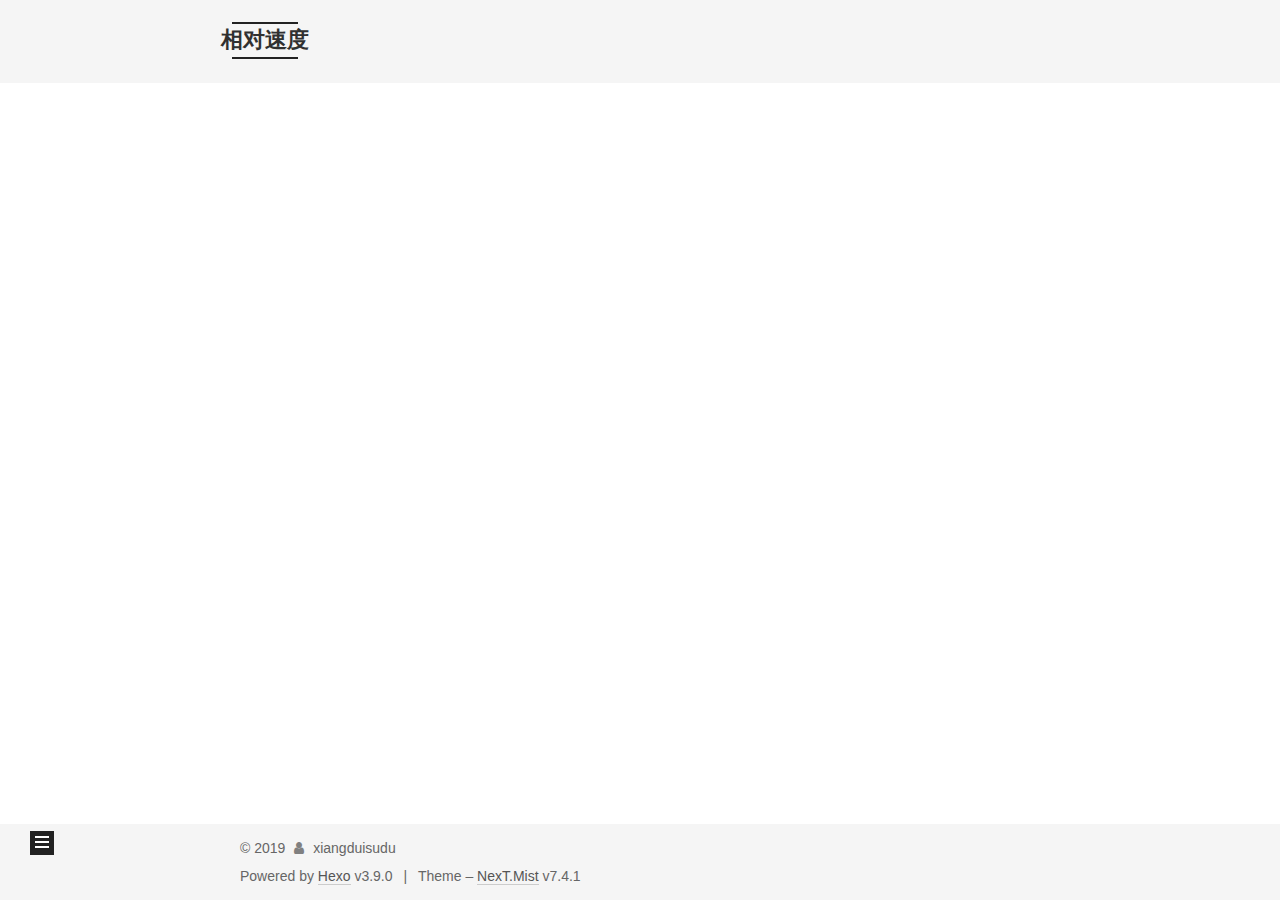
==== commit 3728b599: "Site updated: 2019-10-16 21:41:35" ====
--- a/archives/index.html
+++ b/archives/index.html
@@ -25,7 +25,7 @@
   var NexT = window.NexT || {};
   var CONFIG = {
     root: '/',
-    scheme: 'Muse',
+    scheme: 'Mist',
     version: '7.4.1',
     exturl: false,
     sidebar: {"position":"left","display":"post","offset":12,"onmobile":false},
@@ -336,7 +336,7 @@
   <span class="post-meta-divider">|</span>
   <div class="theme-info">
       
-    Theme – <a href="https://muse.theme-next.org" class="theme-link" rel="noopener" target="_blank">NexT.Muse</a> v7.4.1
+    Theme – <a href="https://mist.theme-next.org" class="theme-link" rel="noopener" target="_blank">NexT.Mist</a> v7.4.1
   </div>
 
         
@@ -363,6 +363,7 @@
   <script src="/lib/velocity/velocity.ui.min.js?v=1.2.1"></script>
 <script src="/js/utils.js?v=7.4.1"></script><script src="/js/motion.js?v=7.4.1"></script>
 <script src="/js/schemes/muse.js?v=7.4.1"></script>
+
 <script src="/js/next-boot.js?v=7.4.1"></script><!-- hexo-inject:begin --><!-- hexo-inject:end -->
 
 
--- a/css/main.css
+++ b/css/main.css
@@ -295,10 +295,10 @@
   border-bottom-width: 1px;
 }
 .btn {
-  background: #222;
+  background: transparent;
   border: 2px solid #222;
   border-radius: 0;
-  color: #fff;
+  color: #555;
   display: inline-block;
   font-size: 0.875em;
   line-height: 2;
@@ -937,7 +937,7 @@
 }
 .site-meta {
   margin: 0;
-  text-align: center;
+  text-align: left;
 }
 @media (max-width: 767px) {
   .site-meta {
@@ -947,14 +947,14 @@
 .brand {
   background: #222;
   border-bottom: none;
-  color: #fff;
+  color: #222;
   display: inline-block;
   line-height: 1.375em;
   padding: 0 40px;
   position: relative;
 }
 .brand:hover {
-  color: #fff;
+  color: #222;
 }
 .site-title {
   display: inline-block;
@@ -1147,7 +1147,7 @@
 }
 .links-of-author a::before,
 .links-of-author span.exturl::before {
-  background: #4f66ff;
+  background: #ddffe9;
   border-radius: 50%;
   content: ' ';
   display: inline-block;
@@ -2121,111 +2121,212 @@
 .tag-cloud a:hover {
   color: #222 !important;
 }
-@media (max-width: 767px) {
-  .header-inner,
-  .main-inner,
-  .footer-inner {
-    width: auto;
-  }
+a {
+  border-bottom-color: #ccc;
+}
+hr {
+  height: 2px;
+  margin: 20px 0;
+}
+.header {
+  background: #f5f5f5;
+}
+.header-inner {
+  align-items: center;
+  display: flex;
+  justify-content: center;
+  padding: 20px 0;
+}
+.header-inner::before,
+.header-inner::after {
+  content: ' ';
+  display: table;
+}
+.header-inner::after {
+  clear: both;
 }
 @media (max-width: 767px) {
   .header-inner {
-    padding: 50px 0 35px;
-  }
-}
-.main-inner {
-  padding-bottom: 60px;
-}
-embed {
+    display: block;
+    padding: 10px;
+    width: auto;
+  }
+}
+.site-meta {
+  float: left;
+  line-height: normal;
+  margin-left: -20px;
+}
+@media (max-width: 767px) {
+  .site-meta {
+    margin-left: 10px;
+  }
+}
+.site-meta .brand {
+  background: none;
+  padding: 2px 1px;
+}
+@media (max-width: 767px) {
+  .site-meta .brand {
+    display: block;
+  }
+}
+.site-meta .site-title {
+  font-weight: bolder;
+}
+.logo-line-before,
+.logo-line-after {
   display: block;
-  margin: 0 auto 25px auto;
-}
-.custom-logo .site-meta-headline {
-  text-align: center;
-}
-.custom-logo .brand {
-  background: none;
-}
-.custom-logo .site-title {
-  color: #222;
-  margin: 10px auto 0;
-}
-.custom-logo .site-title a {
-  border: 0;
-}
-.custom-logo-image {
-  background: #fff;
   margin: 0 auto;
-  max-width: 150px;
-  padding: 5px;
+  overflow: hidden;
+  width: 75%;
+}
+@media (max-width: 767px) {
+  .logo-line-before,
+  .logo-line-after {
+    display: none;
+  }
+}
+.logo-line-before i,
+.logo-line-after i {
+  background: #222;
+  display: block;
+  height: 2px;
+  position: relative;
+}
+@media (max-width: 767px) {
+  .logo-line-before i,
+  .logo-line-after i {
+    height: 3px;
+  }
+}
+.use-motion .logo-line-before i {
+  left: -100%;
+}
+.use-motion .logo-line-after i {
+  right: -100%;
+}
+.site-subtitle {
+  display: none;
+}
+.site-brand-container {
+  flex-shrink: 0;
+}
+.site-nav-toggle {
+  float: right;
+  position: static;
+  top: 10px;
+}
+.site-nav {
+  flex-grow: 1;
 }
 @media (max-width: 767px) {
   .site-nav {
-    background: #fff;
-    border-bottom: 1px solid #ddd;
-    left: 0;
-    margin: 0;
-    padding: 0;
-    width: 100%;
-  }
-}
-.site-nav-toggle {
-  top: 50px;
-}
-@media (max-width: 767px) {
-  .menu {
-    text-align: left;
+    transform: translateY(10px);
   }
 }
 .menu-item-active a,
 .menu .menu-item a:hover,
 .menu .menu-item span.exturl:hover {
-  border-bottom: 1px solid #222 !important;
-  color: #222;
+  background: #ddd;
+}
+.menu {
+  margin: 0;
 }
 @media (max-width: 767px) {
-  .menu-item-active a,
-  .menu .menu-item a:hover,
-  .menu .menu-item span.exturl:hover {
-    border-bottom: 1px dotted #ddd !important;
-  }
+  .menu {
+    margin: 10px 0;
+    padding: 0;
+  }
+}
+.menu .menu-item {
+  margin: 0;
 }
 @media (max-width: 767px) {
   .menu .menu-item {
     display: block;
-    margin: 0 10px;
-    vertical-align: top;
+    margin-top: 5px;
   }
 }
 .menu .menu-item a,
 .menu .menu-item span.exturl {
-  border-bottom: 1px solid transparent;
+  border-radius: 2px;
+  padding: 0 10px;
+  transition-property: background;
 }
 @media (max-width: 767px) {
   .menu .menu-item a,
   .menu .menu-item span.exturl {
-    padding: 5px 10px;
-  }
-}
-@media (min-width: 768px) and (max-width: 991px) {
-  .menu .menu-item .fa {
-    display: block;
-    line-height: 2;
-    margin-right: 0;
-    width: 100%;
-  }
-}
-@media (min-width: 992px) {
-  .menu .menu-item .fa {
-    display: block;
-    line-height: 2;
-    margin-right: 0;
-    width: 100%;
+    text-align: left;
   }
 }
 .menu .menu-item .badge {
-  background: #eee;
+  background: #fff;
+  border-radius: 10px;
+  color: #555;
   padding: 1px 4px;
+  text-shadow: 1px 1px 0 rgba(0,0,0,0.1);
+}
+.posts-expand .home .post-title,
+.posts-expand .home .post-meta {
+  text-align: left;
+}
+@media (max-width: 767px) {
+  .posts-expand .home .post-title,
+  .posts-expand .home .post-meta {
+    text-align: center;
+  }
+}
+.posts-expand .home .post-meta {
+  margin: 5px 0 20px 0;
+}
+.posts-expand {
+  padding-top: 0;
+}
+.posts-expand .post-eof {
+  display: none;
+}
+.posts-expand .post-block:not(:first-child) {
+  margin-top: 120px;
+}
+.posts-expand .post-title,
+.posts-expand .post-meta {
+  text-align: center;
+}
+.posts-expand .post-title-link::before {
+  background: #222;
+}
+.posts-expand .post-body img {
+  margin-left: 0;
+}
+.posts-expand .post-tags {
+  text-align: left;
+}
+.posts-expand .post-tags a {
+  background: #f5f5f5;
+  border-bottom: none;
+  padding: 1px 5px;
+}
+.posts-expand .post-tags a:hover {
+  background: #ccc;
+}
+.posts-expand .post-nav {
+  margin-top: 40px;
+}
+.post-button {
+  margin-top: 20px;
+  text-align: left;
+}
+.post-button .btn {
+  background: none;
+  border: 0;
+  border-bottom: 2px solid #666;
+  font-size: 0.875em;
+  padding: 0;
+  transition-property: border;
+}
+.post-button .btn:hover {
+  border-bottom-color: #222;
 }
 .sidebar {
   left: -320px;
@@ -2237,3 +2338,44 @@
   transition: all 0.4s;
   width: 320px;
 }
+.btn {
+  border-radius: 0;
+  border-width: 2px;
+  padding: 0 10px;
+}
+.headband {
+  display: none;
+}
+.main-inner {
+  padding-bottom: 80px;
+  padding-top: 80px;
+}
+@media (max-width: 767px) {
+  .main-inner {
+    width: auto;
+  }
+}
+.pagination {
+  margin: 120px 0 0;
+  text-align: left;
+}
+@media (max-width: 767px) {
+  .pagination {
+    margin: 80px 10px 0;
+    text-align: center;
+  }
+}
+.footer {
+  background: #f5f5f5;
+  color: #666;
+  padding: 10px 0;
+}
+.footer-inner {
+  text-align: left;
+}
+@media (max-width: 767px) {
+  .footer-inner {
+    text-align: center;
+    width: auto;
+  }
+}
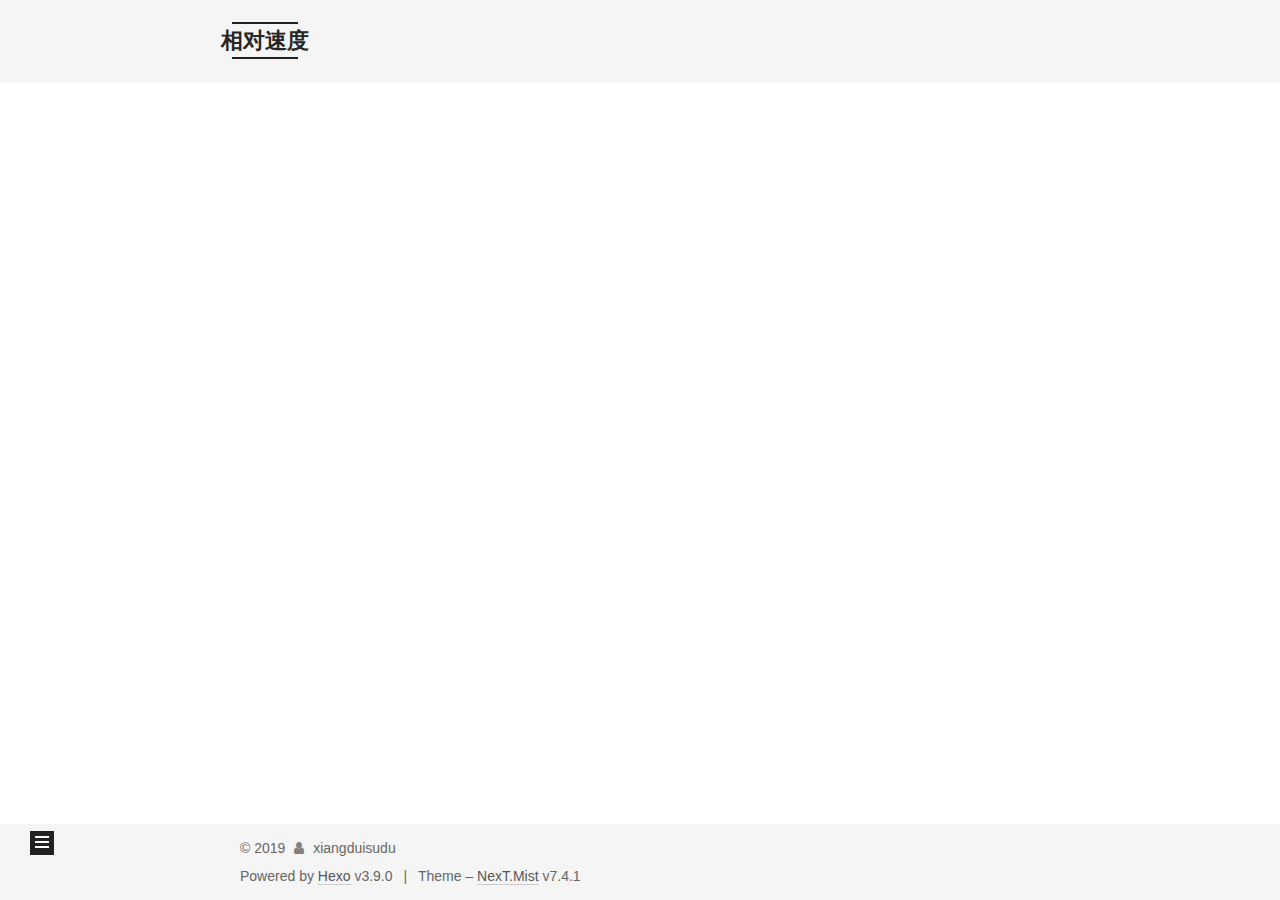
==== commit f85e74be: "Site updated: 2019-10-16 23:36:57" ====
--- a/archives/index.html
+++ b/archives/index.html
@@ -208,7 +208,7 @@
         
           
         
-        <span class="collection-header">Um..! 1 post. Keep on posting.</span>
+        <span class="collection-header">Um..! 2 posts in total. Keep on posting.</span>
       </div>
       
 
@@ -238,7 +238,41 @@
       <h2 class="post-title">
         
           <a class="post-title-link" href="/2019/10/14/multibody_codes/" itemprop="url">
-            <span itemprop="name">多体动力学代码</span>
+            <span itemprop="name">多体代码不完整汇总</span>
+          </a>
+        
+      </h2>
+
+    </header>
+  </article>
+
+
+
+  
+  
+
+  
+    
+    <div class="collection-year">
+      <h1 class="collection-header">2018</h1>
+    </div>
+  
+
+  <article itemscope itemtype="http://schema.org/Article">
+    <header class="post-header">
+
+      <div class="post-meta">
+        <time itemprop="dateCreated"
+              datetime="2018-08-14T22:33:49+08:00"
+              content="2018-08-14">
+          08-14
+        </time>
+      </div>
+
+      <h2 class="post-title">
+        
+          <a class="post-title-link" href="/2018/08/14/cm_tools/" itemprop="url">
+            <span itemprop="name">计算力学研究工具</span>
           </a>
         
       </h2>
@@ -299,7 +333,7 @@
         
           <a href="/archives/">
         
-          <span class="site-state-item-count">1</span>
+          <span class="site-state-item-count">2</span>
           <span class="site-state-item-name">posts</span>
         </a>
       </div>
--- a/css/main.css
+++ b/css/main.css
@@ -1147,7 +1147,7 @@
 }
 .links-of-author a::before,
 .links-of-author span.exturl::before {
-  background: #ddffe9;
+  background: #f7e295;
   border-radius: 50%;
   content: ' ';
   display: inline-block;
